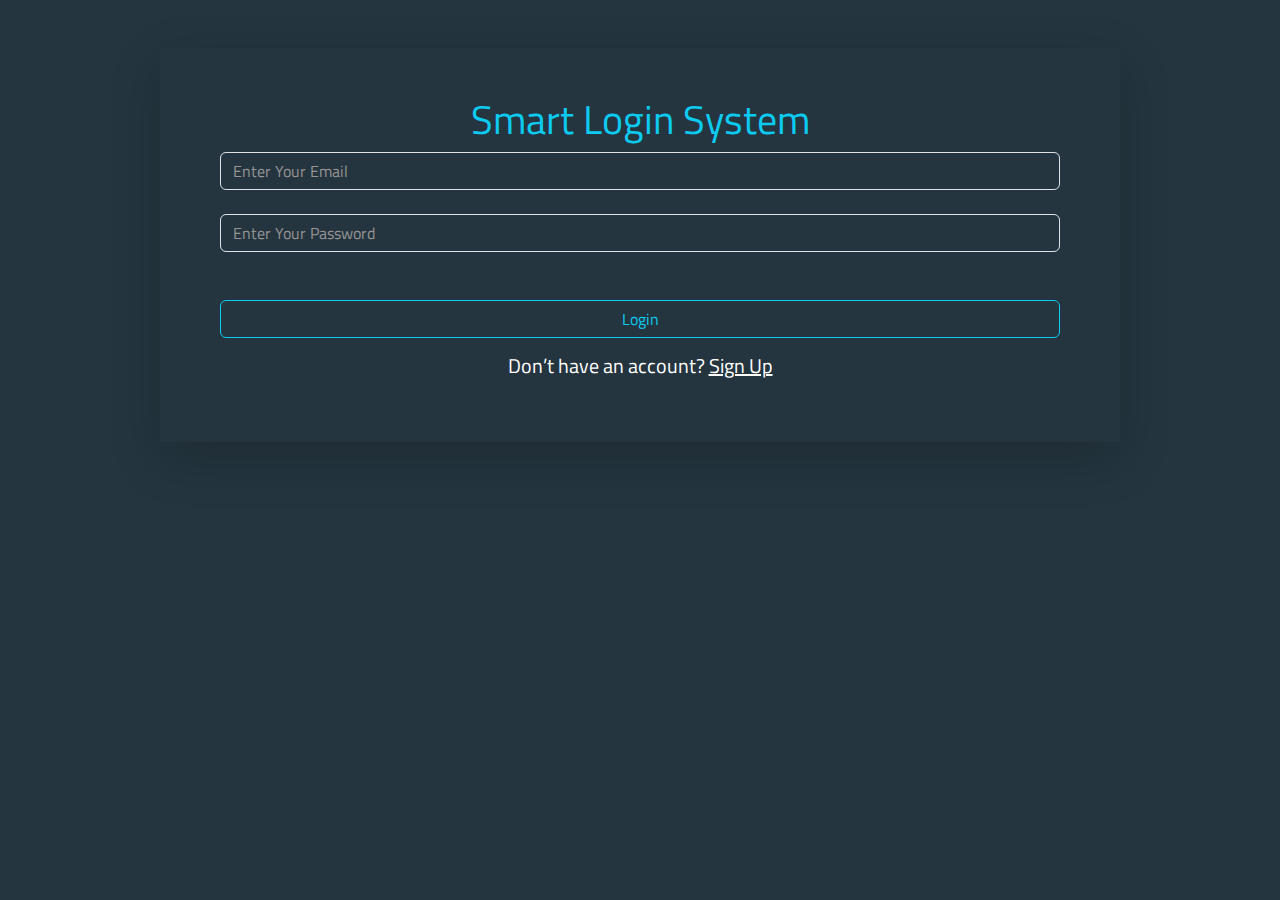
==== index.html @ 9d15dd25 "initial commit" ====
<!DOCTYPE html>
<html lang="en">

<head>
    <meta charset="UTF-8">
    <meta name="viewport" content="width=device-width, initial-scale=1.0">
    <title>Login</title>
    <!-- fonts -->
    <link rel="preconnect" href="https://fonts.googleapis.com">
    <link rel="preconnect" href="https://fonts.gstatic.com" crossorigin>
    <link
        href="https://fonts.googleapis.com/css2?family=Titillium+Web:ital,wght@0,200;0,300;0,400;0,600;0,700;0,900;1,200;1,300;1,400;1,600;1,700&display=swap"
        rel="stylesheet">
    <!-- styles -->
    <link href="./css/bootstrap.min.css" type="text/css" rel="stylesheet" />
    <link href="./css/style.css" type="text/css" rel="stylesheet" />
</head>

<body class="">
    <section id="login" class="mt-5 p-5 w-75 mx-auto shadow-lg">
        <div class="container">
            <h1 class="text-info text-center">Smart Login System</h1>
            <form class="row g-4 z-3">
                <div class="col-12">
                    <input type="email" class="form-control bg-transparent text-white" name="user email" id="inputEmail" placeholder="Enter Your Email">
                </div>
                <div class="col-12">
                    <input type="password" class="form-control bg-transparent text-white" name="user password" id="inputPassword" placeholder="Enter Your Password">
                </div>
                <div class="col-12 text-danger text-center d-none" id="validationText">
                  </div>
                <div class="col-12 mt-5">
                    <button type="button" id="loginBTN" class="btn btn-outline-info w-100">Login</button>
                </div>
            </form>
            <h5 class="text-white my-3 text-center">Don’t have an account? <a class="text-white" href="./register.html">Sign Up</a></h5>
        </div>
    </section>



    <script src="./js/bootstrap.bundle.min.js"></script>
    <script src="./js/index.js"></script>
</body>

</html>
---- css/style.css ----
body {
    background: #24353f;
}

body,
h1 {
    font-family: "Titillium Web", sans-serif;
}

.form-control::-webkit-input-placeholder {
    color: rgb(150, 148, 148);
}
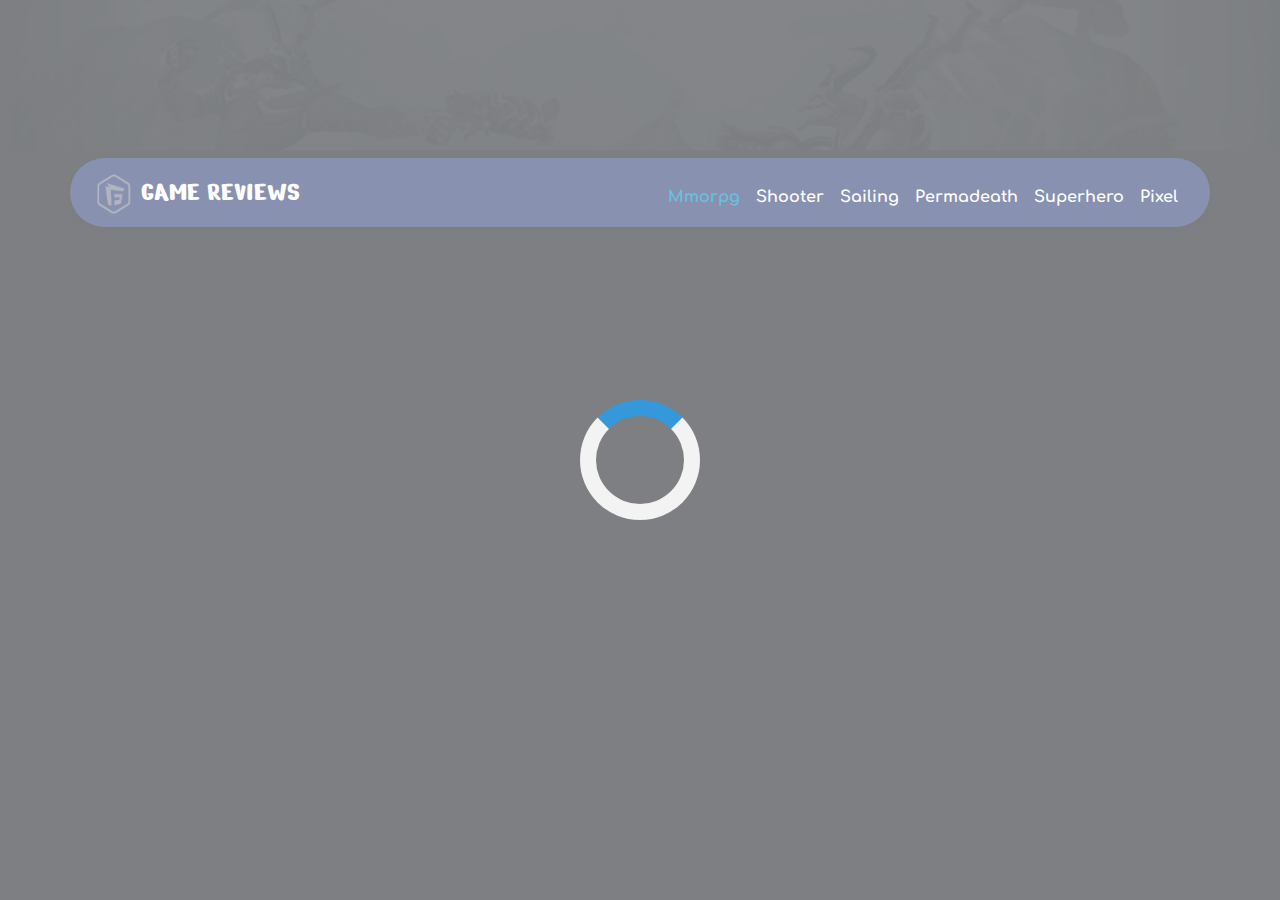
==== commit 636de85d: "first commit" ====
--- a/index.html
+++ b/index.html
@@ -2,45 +2,135 @@
 <html lang="en">
 
 <head>
-    <meta charset="UTF-8">
-    <meta name="viewport" content="width=device-width, initial-scale=1.0">
-    <title>Login</title>
-    <!-- fonts -->
-    <link rel="preconnect" href="https://fonts.googleapis.com">
-    <link rel="preconnect" href="https://fonts.gstatic.com" crossorigin>
-    <link
-        href="https://fonts.googleapis.com/css2?family=Titillium+Web:ital,wght@0,200;0,300;0,400;0,600;0,700;0,900;1,200;1,300;1,400;1,600;1,700&display=swap"
-        rel="stylesheet">
-    <!-- styles -->
-    <link href="./css/bootstrap.min.css" type="text/css" rel="stylesheet" />
-    <link href="./css/style.css" type="text/css" rel="stylesheet" />
+  <meta charset="UTF-8">
+  <meta name="viewport" content="width=device-width, initial-scale=1.0">
+  <title>Home</title>
+  <!-- fonts -->
+  <link rel="preconnect" href="https://fonts.googleapis.com">
+  <link rel="preconnect" href="https://fonts.gstatic.com" crossorigin>
+  <link href="https://fonts.googleapis.com/css2?family=Comfortaa:wght@300..700&family=Nerko+One&display=swap"
+    rel="stylesheet">
+  <!-- styles -->
+  <link href="./css/bootstrap.min.css" type="text/css" rel="stylesheet" />
+  <link href="./css/all.min.css" type="text/css" rel="stylesheet" />
+  <link href="./css/style.css" type="text/css" rel="stylesheet" />
 </head>
 
-<body class="">
-    <section id="login" class="mt-5 p-5 w-75 mx-auto shadow-lg">
-        <div class="container">
-            <h1 class="text-info text-center">Smart Login System</h1>
-            <form class="row g-4 z-3">
-                <div class="col-12">
-                    <input type="email" class="form-control bg-transparent text-white" name="user email" id="inputEmail" placeholder="Enter Your Email">
-                </div>
-                <div class="col-12">
-                    <input type="password" class="form-control bg-transparent text-white" name="user password" id="inputPassword" placeholder="Enter Your Password">
-                </div>
-                <div class="col-12 text-danger text-center d-none" id="validationText">
-                  </div>
-                <div class="col-12 mt-5">
-                    <button type="button" id="loginBTN" class="btn btn-outline-info w-100">Login</button>
-                </div>
-            </form>
-            <h5 class="text-white my-3 text-center">Don’t have an account? <a class="text-white" href="./register.html">Sign Up</a></h5>
-        </div>
-    </section>
+<body>
 
 
+  <section id="Games" class="d-block">
+    <header class="">
+      <img src="./images/wraper.png" class="w-100" alt="wraper image" />
+    </header>
 
-    <script src="./js/bootstrap.bundle.min.js"></script>
-    <script src="./js/index.js"></script>
+    <!-- nav-bar starts -->
+    <nav class="navbar navbar-expand-lg mb-5">
+      <div class="container  px-4 py-2 rounded-pill shadow-sm">
+        <a class="navbar-brand text-uppercase text-white fs-3 fw-lighter" href="#"><img src="./images/logo-sm.png"
+            class="" alt="logo img"> game reviews</a>
+        <button class="navbar-toggler" type="button" data-bs-toggle="collapse" data-bs-target="#navbarSupportedContent"
+          aria-controls="navbarSupportedContent" aria-expanded="false" aria-label="Toggle navigation">
+          <span class="navbar-toggler-icon"></span>
+        </button>
+        <div class="collapse navbar-collapse" id="navbarSupportedContent">
+          <ul class="navbar-nav ms-auto mb-2 mb-lg-0" id="pills-tab" role="tablist">
+            <li class="nav-item " role="presentation">
+              <button class="nav-link active text-capitalize pb-0 fw-bolder  text-white" id="pills-mmorpg-tab"
+                data-bs-toggle="pill" data-bs-target="#pills-mmorpg" data-category="mmorpg" type="button" role="tab"
+                aria-controls="pills-mmorpg" aria-selected="true">mmorpg</button>
+            </li>
+            <li class="nav-item " role="presentation">
+              <button class="nav-link text-capitalize pb-0 fw-bolder  text-white" id="pills-shooter-tab"
+                data-bs-toggle="pill" data-bs-target="#pills-shooter" data-category="shooter" type="button" role="tab"
+                aria-controls="pills-shooter" aria-selected="false">shooter</button>
+            </li>
+            <li class="nav-item" role="presentation">
+              <button class="nav-link text-capitalize pb-0 fw-bolder text-white" id="pills-sailing-tab"
+                data-bs-toggle="pill" data-bs-target="#pills-sailing" data-category="sailing" type="button" role="tab"
+                aria-controls="pills-sailing" aria-selected="false">sailing</button>
+            </li>
+            <li class="nav-item" role="presentation">
+              <button class="nav-link text-capitalize pb-0 fw-bolder text-white" id="pills-permadeath-tab"
+                data-bs-toggle="pill" data-bs-target="#pills-permadeath" data-category="permadeath" type="button"
+                role="tab" aria-controls="pills-permadeath" aria-selected="false">permadeath</button>
+            </li>
+            <li class="nav-item" role="presentation">
+              <button class="nav-link text-capitalize pb-0 fw-bolder text-white" id="pills-superhero-tab"
+                data-bs-toggle="pill" data-bs-target="#pills-superhero" data-category="superhero" type="button"
+                role="tab" aria-controls="pills-superhero" aria-selected="false">superhero</button>
+            </li>
+            <li class="nav-item" role="presentation">
+              <button class="nav-link text-capitalize pb-0 fw-bolder text-white" id="pills-pixel-tab"
+                data-bs-toggle="pill" data-bs-target="#pills-pixel" data-category="pixel" type="button" role="tab"
+                aria-controls="pills-pixel" aria-selected="false">pixel</button>
+            </li>
+          </ul>
+
+        </div>
+      </div>
+    </nav>
+    <!-- nav-bar ends -->
+    <div class="container">
+      <!-- navs & tabs -->
+      <!-- <ul class="nav nav-underline justify-content-center" id="pills-tab" role="tablist">
+        <li class="nav-item mx-3" role="presentation">
+          <button class="nav-link active text-capitalize pb-0 fw-bolder" id="pills-mmorpg-tab" data-bs-toggle="pill"
+            data-bs-target="#pills-mmorpg" data-category="mmorpg" type="button" role="tab" aria-controls="pills-mmorpg"
+            aria-selected="true">mmorpg</button>
+        </li>
+        <li class="nav-item mx-3" role="presentation">
+          <button class="nav-link text-capitalize pb-0 fw-bolder" id="pills-shooter-tab" data-bs-toggle="pill"
+            data-bs-target="#pills-shooter" data-category="shooter" type="button" role="tab"
+            aria-controls="pills-shooter" aria-selected="false">shooter</button>
+        </li>
+        <li class="nav-item mx-3" role="presentation">
+          <button class="nav-link text-capitalize pb-0 fw-bolder" id="pills-sailing-tab" data-bs-toggle="pill"
+            data-bs-target="#pills-sailing" data-category="sailing" type="button" role="tab"
+            aria-controls="pills-sailing" aria-selected="false">sailing</button>
+        </li>
+        <li class="nav-item mx-3" role="presentation">
+          <button class="nav-link text-capitalize pb-0 fw-bolder" id="pills-permadeath-tab" data-bs-toggle="pill"
+            data-bs-target="#pills-permadeath" data-category="permadeath" type="button" role="tab"
+            aria-controls="pills-permadeath" aria-selected="false">permadeath</button>
+        </li>
+        <li class="nav-item mx-3" role="presentation">
+          <button class="nav-link text-capitalize pb-0 fw-bolder" id="pills-superhero-tab" data-bs-toggle="pill"
+            data-bs-target="#pills-superhero" data-category="superhero" type="button" role="tab"
+            aria-controls="pills-superhero" aria-selected="false">superhero</button>
+        </li>
+        <li class="nav-item mx-3" role="presentation">
+          <button class="nav-link text-capitalize pb-0 fw-bolder" id="pills-pixel-tab" data-bs-toggle="pill"
+            data-bs-target="#pills-pixel" data-category="pixel" type="button" role="tab" aria-controls="pills-pixel"
+            aria-selected="false">pixel</button>
+        </li>
+      </ul> -->
+      <!-- tab content -->
+      <div class="tab-content" id="pills-tabContent">
+        <!-- all -->
+        <div class="tab-pane show active" id="pills-mmorpg" role="tabpanel" aria-labelledby="pills-mmorpg-tab"
+          tabindex="0">
+          <div class="row gy-2 gx-4">
+
+          </div>
+        </div>
+      </div>
+    </div>
+  </section>
+  <section id="GameDetails" class="d-none">
+    <div class="container details">
+      <h2>Details Game</h2>
+
+    </div>
+
+  </section>
+  <div id="loader" class="loader">
+    <div>
+    </div>
+  </div>
+  <script src="./js/bootstrap.bundle.min.js"></script>
+  <script src="./js/index.js"></script>
+
 </body>
 
 </html>--- a/css/style.css
+++ b/css/style.css
@@ -1,12 +1,106 @@
 body {
-    background: #24353f;
+    font-family: "Comfortaa", cursive;
+    background-color: #272b30;
 }
 
-body,
-h1 {
-    font-family: "Titillium Web", sans-serif;
+h1,
+h2,
+h3,
+h4,
+h5,
+h6,
+.navbar-brand {
+    font-family: "Nerko One", cursive;
 }
 
-.form-control::-webkit-input-placeholder {
-    color: rgb(150, 148, 148);
+header img {
+    height: 150px;
+    background-position: center;
+    object-fit: cover;
+}
+
+.card {
+    background-color: #272b30;
+    border: 1px solid #000;
+    filter: grayscale(70%);
+    transition: all 400ms;
+    cursor: pointer;
+    border-radius: 5px;
+}
+
+/*.card{
+    
+    filter: brightness(0.5) saturate(0%); */
+
+
+
+
+/* width: 80%;
+    margin: auto; 
+}*/
+.card:hover {
+    filter: grayscale(0);
+    filter: none;
+    transform: scale(1.03);
+}
+
+.navbar-brand img {
+    width: 40px;
+    height: 40px;
+}
+
+nav .container {
+    background-color: #3a497b !important;
+}
+
+.nav-item .nav-link.active,
+.nav-item .nav-link:hover {
+    color: #09c !important;
+    transition: all 500ms;
+}
+
+p {
+    font-size: 14px;
+    line-height: 21px;
+    color: #fff;
+}
+
+/* loader styles */
+.loader {
+    position: fixed;
+    top: 0;
+    left: 0;
+    right: 0;
+    bottom: 0;
+    background: rgba(255, 255, 255, .4);
+    /*padding-top:150px;*/
+    padding-top: 20px;
+    z-index: 99999;
+}
+
+.loader div {
+    border: 16px solid #f3f3f3;
+    /* Light grey */
+    border-top: 16px solid #3498db;
+    /* Blue */
+    border-radius: 50%;
+    width: 120px;
+    height: 120px;
+    animation: spin 2s linear infinite;
+    position: relative;
+    top: 50%;
+    left: 50%;
+    transform: translate(-50%, -50%);
+
+
+}
+
+@keyframes spin {
+    0% {
+        transform: rotate(0deg);
+    }
+
+    100% {
+        transform: rotate(360deg);
+    }
 }